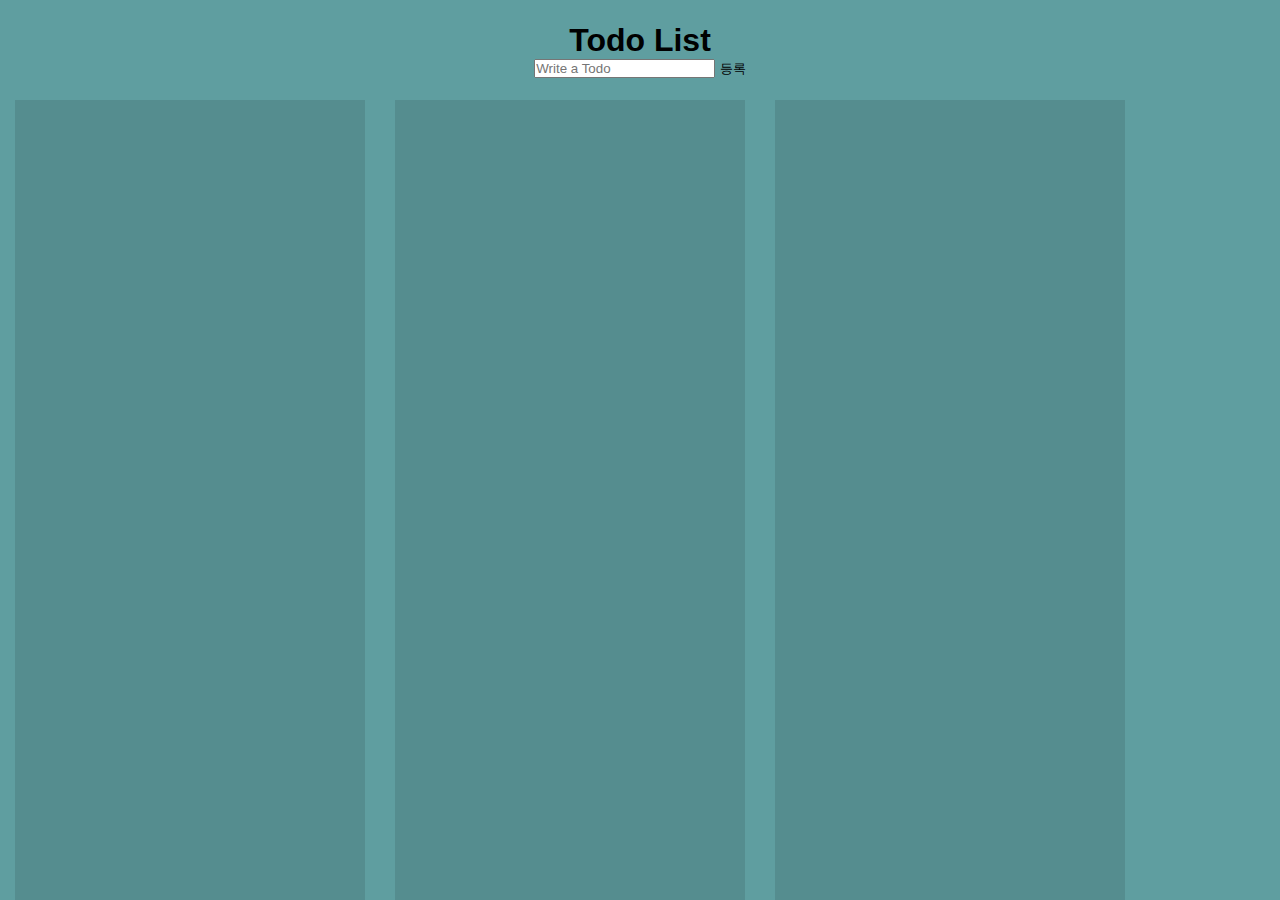
==== DragnDropTodoList/index.html @ 1b5f1233 "DragnDropTodoList Create Form Add toDo-item in List" ====
<!DOCTYPE html>
<html lang="en">
<head>
    <meta charset="UTF-8">
    <meta http-equiv="X-UA-Compatible" content="IE=edge">
    <meta name="viewport" content="width=device-width, initial-scale=1.0">
    <link rel="stylesheet" href="style.css">
    <title>Drag and Drop</title>
</head>
<body>
    <div class="app">
        <header>
            <h1>Todo List</h1>
            <form action="" class="toDoForm">
                <input type="text" placeholder="Write a Todo">
                <button>등록</button>
            </form>
        </header>
        <div class="lists">
            <ul class="list">
            </ul>
            <ul class="list">
            </ul>
            <ul class="list">
            </ul>
    </div>
    <script src="toDo.js"></script>
    <script src="main.js"></script>
</body>
</html>
---- DragnDropTodoList/style.css ----
* {
  margin: 0;
  padding: 0;
  box-sizing: border-box;
}

body {
  font-family: "Roboto", Helvetica, sans-serif;
  background-color: cadetblue;
}

button,
button:focus {
  cursor: pointer;
  border: none;
  outline: none;
  background: transparent;
}

.app {
  display: flex;
  flex-direction: column; /* header, lists를 세로로 나열 */
  width: 100vw;
  height: 100vh;
}

header {
  display: flex;
  flex-flow: column;
  justify-content: center; /* flex box를 가운데 정렬 */
  align-items: center; /* flex box를 수직으로 가운데 정렬 */
  height: 100px;
}

.lists {
  display: flex;
  flex: 1; /* lists의 크기는 부모 크기(가로 100%)로 결정됨 */
  width: 100%;
  overflow-x: scroll; /* list 갯수 증가 시 가로 스크롤 */
}

.lists .list {
  display: flex;
  flex: 1; /* 각각의 list가 동일한 크기(width, height)로 할당됨  */
  flex-flow: column; /* list-item를 세로로 나열 */
  /* 각 list의 크기 지정 */
  width: 100%;
  min-width: 250px;
  max-width: 350px;
  height: 100%;
  min-height: 150px;

  list-style: none;
  background-color: rgba(0, 0, 0, 0.1);
  margin: 0 15px; /* 각 list 사이에 간격을 줌 */
  padding: 8px;
  transition: all 0.2s linear;
}

.lists .list .list-item {
  background-color: white;
  padding: 13px 20px;
  border-radius: 8px; /* 모서리의 둥글기 */
  margin: 4px;
}
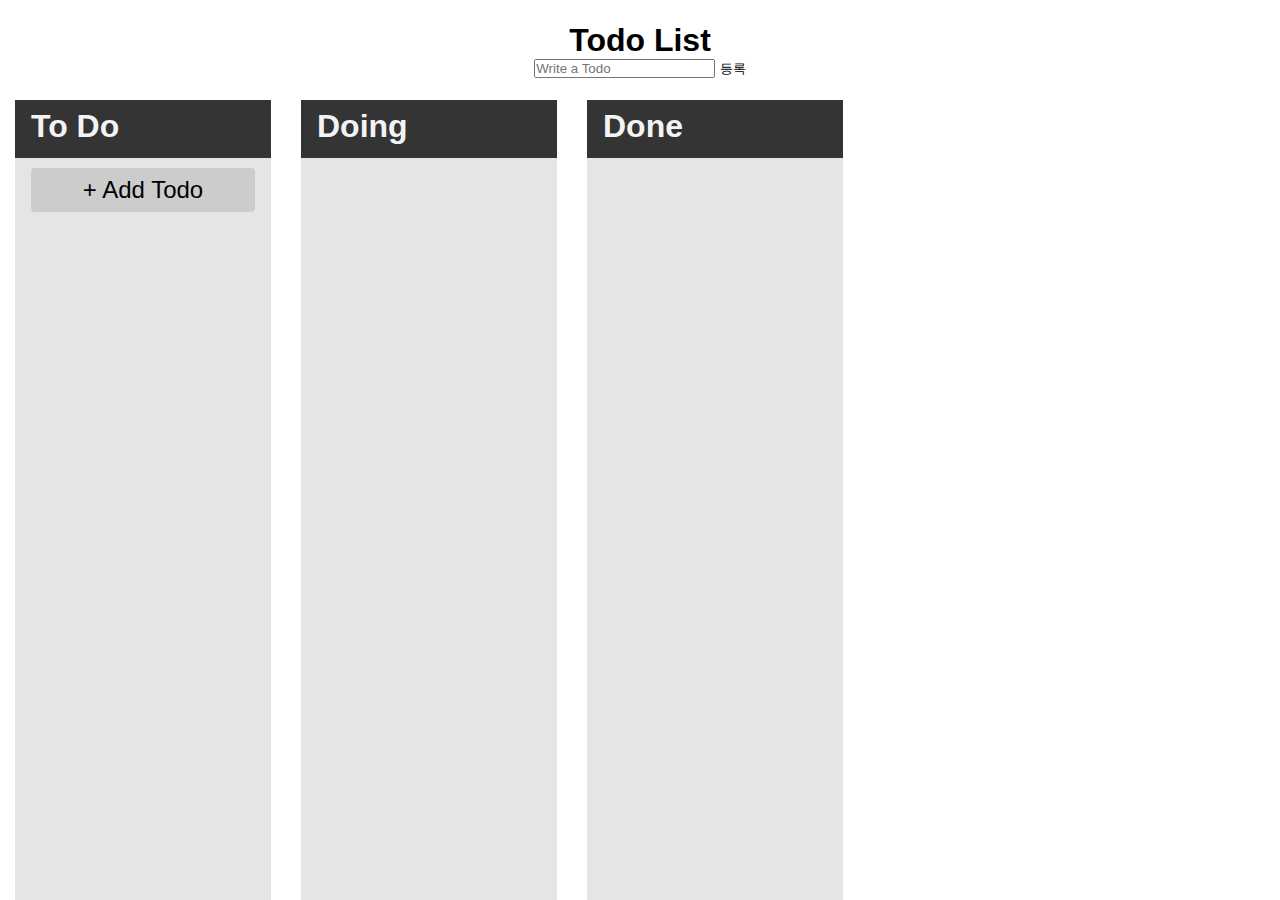
==== commit 690e6e46: "DragnDropTodoList Update ToDos/Index of List" ====
--- a/DragnDropTodoList/index.html
+++ b/DragnDropTodoList/index.html
@@ -17,14 +17,17 @@
             </form>
         </header>
         <div class="lists">
-            <ul class="list">
-            </ul>
-            <ul class="list">
-            </ul>
-            <ul class="list">
-            </ul>
+            <div id="1" class="list">
+                <h1>To Do</h1>
+                <button id="addBtn">+ Add Todo</button>
+            </div>
+            <div id="2" class="list">
+                <h1>Doing</h1>
+            </div>
+            <div id="3" class="list">
+                <h1>Done</h1>
+            </div>
     </div>
-    <script src="toDo.js"></script>
-    <script src="main.js"></script>
+    <script type="text/javascript" src="toDo.js"></script>
 </body>
 </html>--- a/DragnDropTodoList/style.css
+++ b/DragnDropTodoList/style.css
@@ -6,7 +6,7 @@
 
 body {
   font-family: "Roboto", Helvetica, sans-serif;
-  background-color: cadetblue;
+  background-color: white;
 }
 
 button,
@@ -40,26 +40,62 @@
 }
 
 .lists .list {
-  display: flex;
-  flex: 1; /* 각각의 list가 동일한 크기(width, height)로 할당됨  */
   flex-flow: column; /* list-item를 세로로 나열 */
   /* 각 list의 크기 지정 */
-  width: 100%;
-  min-width: 250px;
-  max-width: 350px;
-  height: 100%;
-  min-height: 150px;
+  width: 20%;
+  position: relative;
 
   list-style: none;
   background-color: rgba(0, 0, 0, 0.1);
   margin: 0 15px; /* 각 list 사이에 간격을 줌 */
-  padding: 8px;
+  padding: 60px 1rem 0.5rem;
   transition: all 0.2s linear;
 }
 
+.lists .list h1 {
+  position: absolute;
+  top: 0;
+  left: 0;
+  background-color: #343434;
+  color: #f3f3f3;
+  margin: 0;
+  width: 100%;
+  height: 58px;
+  padding: 0.5rem 1rem;
+}
+
+#addBtn {
+  padding: 0.5rem 1rem;
+  background-color: #ccc;
+  width: 100%;
+  font-size: 1.5rem;
+  margin: 0.5rem 0;
+  border-radius: 4px;
+}
+
 .lists .list .list-item {
-  background-color: white;
-  padding: 13px 20px;
-  border-radius: 8px; /* 모서리의 둥글기 */
-  margin: 4px;
+  display: flex;
+  justify-content: space-between;
+  align-items: center;
+  position: relative;
+  background-color: #fff;
+  box-shadow: rgba(15, 15, 15, 0.1) 0px 0px 0px 1px,
+    rgba(15, 15, 15, 0.1) 0px 2px 4px;
+  border-radius: 4px;
+  padding: 0.5rem 1rem;
+  font-size: 1.5rem;
+  margin: 0.5rem 0;
 }
+
+.lists .list .list-item button {
+  position: absolute;
+  right: 1rem;
+  top: 0.5rem;
+  font-size: 1.3rem;
+  color: #ccc;
+  cursor: pointer;
+}
+
+.lists .list .list-item span {
+  margin-left: 8px;
+}
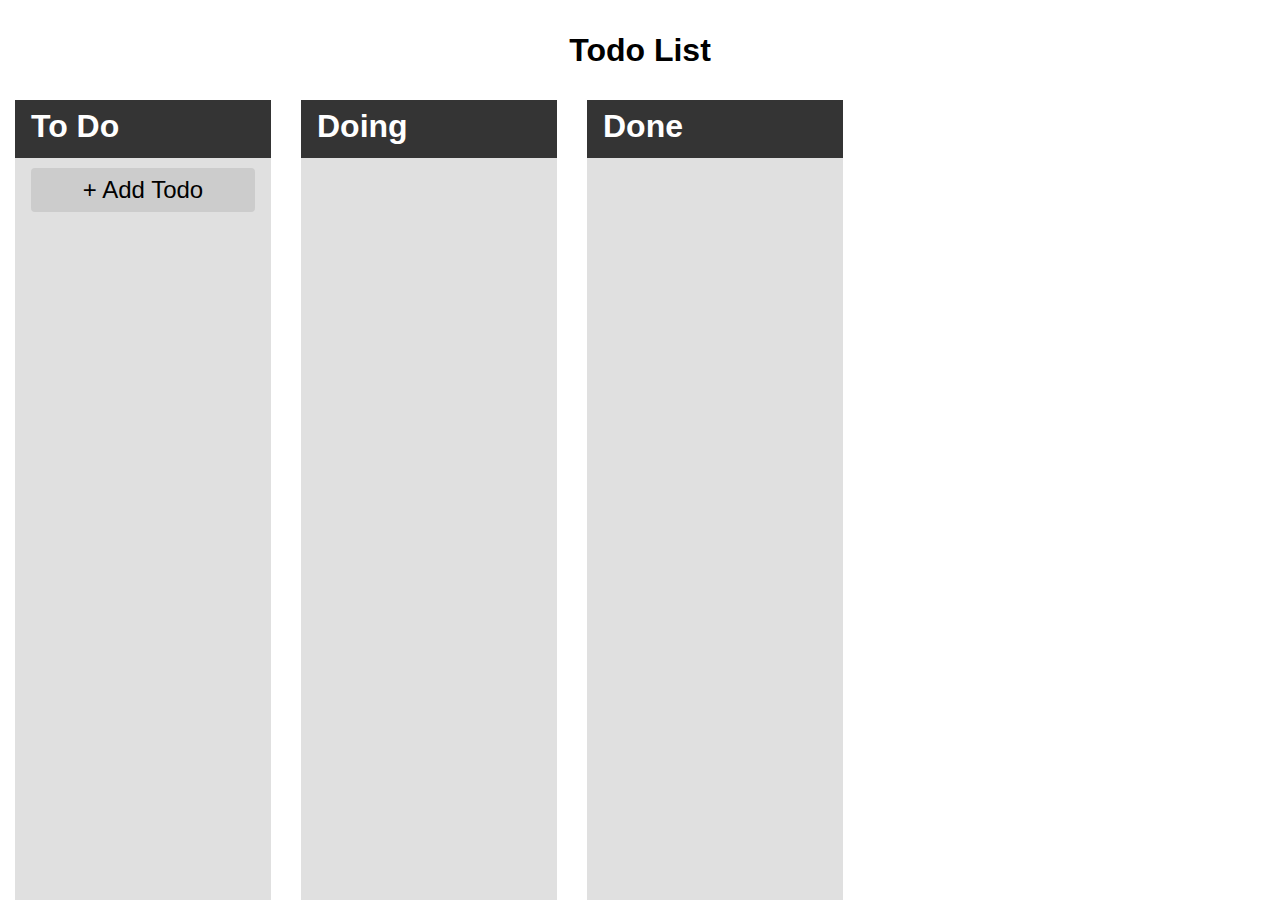
==== commit 8b731e68: "DragnDropTodoList Click (Add) Button to Modal Window / Input value" ====
--- a/DragnDropTodoList/index.html
+++ b/DragnDropTodoList/index.html
@@ -11,10 +11,19 @@
     <div class="app">
         <header>
             <h1>Todo List</h1>
-            <form action="" class="toDoForm">
-                <input type="text" placeholder="Write a Todo">
-                <button>등록</button>
-            </form>
+            <div class="modal hidden">
+                <div class="modal__overlay">
+                    
+                </div>
+                <div class="modal__content">
+                    <h1>Add Todo</h1>
+                    <form action="" class="toDoForm">
+                        <input type="text" name="" id="todo_input">
+                        <input type="submit" value="✔" id="todo_submit">
+                        <button id="close">❌</button>
+                    </form>
+                </div>
+            </div>
         </header>
         <div class="lists">
             <div id="1" class="list">
--- a/DragnDropTodoList/style.css
+++ b/DragnDropTodoList/style.css
@@ -1,3 +1,21 @@
+:root {
+  /* Colors */
+  --white-color: #fff;
+  --black-color: #140a00;
+  --blue-color: #045fd4;
+  --red-color: #ff0000;
+  --grey-dark-color: #343434;
+  --grey-light-color: #e0e0e0;
+  /* Size */
+  --padding: 12px;
+  --avatar-size: 36px;
+  /* Font Size */
+  --font-large: 18px;
+  --font-medium: 14px;
+  --font-small: 12px;
+  --font-micro: 10px;
+}
+
 * {
   margin: 0;
   padding: 0;
@@ -6,7 +24,7 @@
 
 body {
   font-family: "Roboto", Helvetica, sans-serif;
-  background-color: white;
+  background-color: var(--white-color);
 }
 
 button,
@@ -15,6 +33,63 @@
   border: none;
   outline: none;
   background: transparent;
+}
+
+.modal {
+  position: fixed;
+  top: 0;
+  left: 0;
+  width: 100%;
+  height: 100%;
+
+  display: flex;
+  justify-content: center;
+  align-items: center;
+  z-index: 1;
+}
+
+.modal__overlay {
+  position: absolute;
+  width: 100%;
+  height: 100%;
+  background-color: rgba(0, 0, 0, 0.6);
+}
+
+.modal__content {
+  position: relative;
+  top: 0;
+  width: 20%;
+  text-align: center;
+  background-color: var(--white-color);
+  padding: 50px 100px;
+
+  box-shadow: 0 10px 20px rgba(0, 0, 0, 0.19), 0 6px 6px rgba(0, 0, 0, 0.23);
+  animation: fade-in 1s;
+}
+
+/* Modal buttons */
+#todo_submit,
+#close {
+  width: 15%;
+  text-align: center;
+  padding: 0.5rem 1rem;
+  cursor: pointer;
+  border: none;
+  outline: none;
+  background: transparent;
+}
+
+.hidden {
+  display: none;
+}
+
+@keyframes fade-in {
+  from {
+    opacity: 0;
+  }
+  to {
+    opacity: 1;
+  }
 }
 
 .app {
@@ -46,7 +121,7 @@
   position: relative;
 
   list-style: none;
-  background-color: rgba(0, 0, 0, 0.1);
+  background-color: var(--grey-light-color);
   margin: 0 15px; /* 각 list 사이에 간격을 줌 */
   padding: 60px 1rem 0.5rem;
   transition: all 0.2s linear;
@@ -56,8 +131,8 @@
   position: absolute;
   top: 0;
   left: 0;
-  background-color: #343434;
-  color: #f3f3f3;
+  background-color: var(--grey-dark-color);
+  color: var(--white-color);
   margin: 0;
   width: 100%;
   height: 58px;
@@ -66,11 +141,15 @@
 
 #addBtn {
   padding: 0.5rem 1rem;
+  border-radius: 4px;
   background-color: #ccc;
   width: 100%;
   font-size: 1.5rem;
   margin: 0.5rem 0;
-  border-radius: 4px;
+}
+
+#addBtn:hover {
+  background-color: #aaa;
 }
 
 .lists .list .list-item {
@@ -79,7 +158,7 @@
   align-items: center;
   position: relative;
   background-color: #fff;
-  box-shadow: rgba(15, 15, 15, 0.1) 0px 0px 0px 1px,
+  box-shadow: rgba(126, 75, 75, 0.1) 0px 0px 0px 1px,
     rgba(15, 15, 15, 0.1) 0px 2px 4px;
   border-radius: 4px;
   padding: 0.5rem 1rem;
@@ -92,8 +171,7 @@
   right: 1rem;
   top: 0.5rem;
   font-size: 1.3rem;
-  color: #ccc;
-  cursor: pointer;
+  color: var(--grey-light-color);
 }
 
 .lists .list .list-item span {
